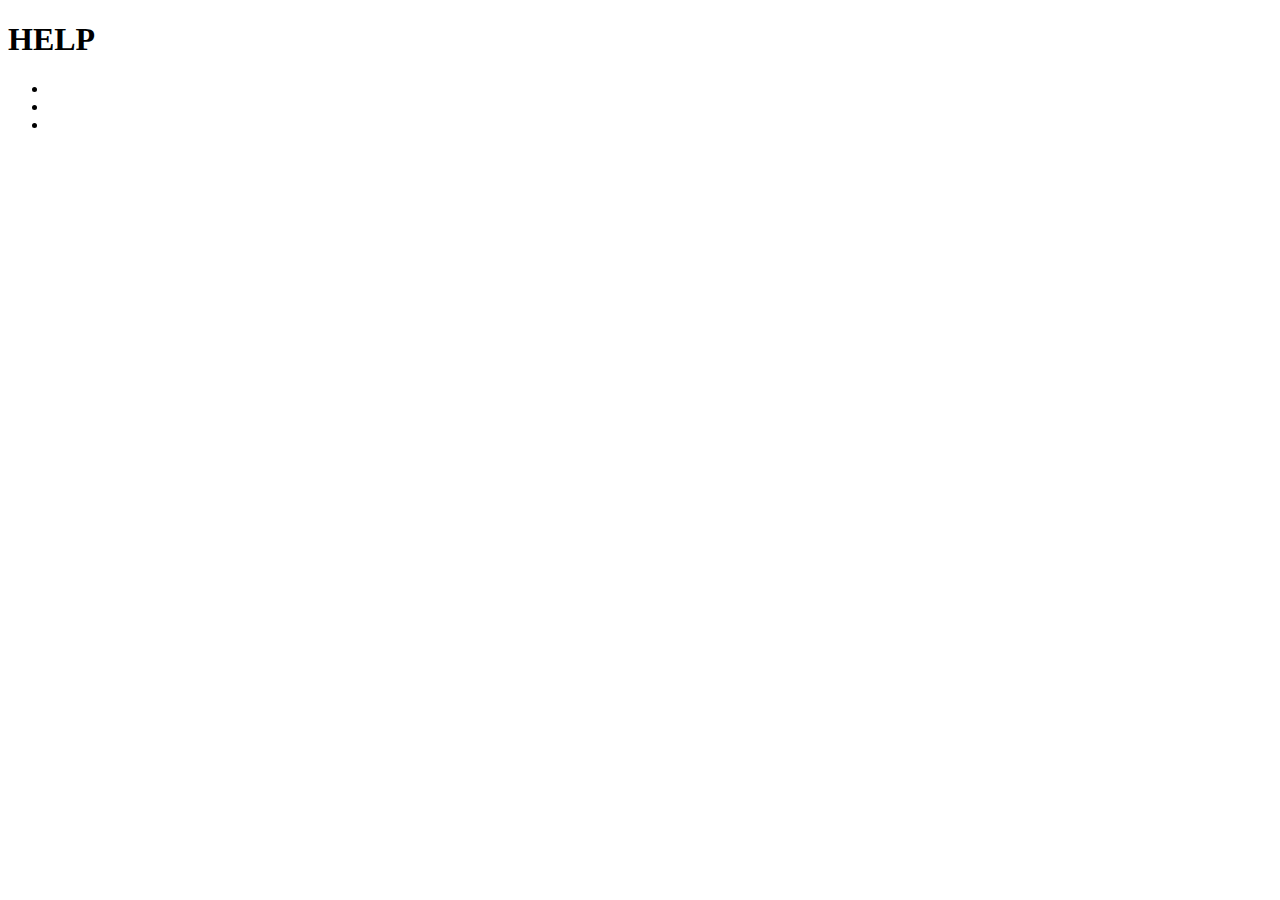
==== index.html @ 95bad45b "ggggg" ====
<!DOCTYPE html>
<head>
<title>ПОМОГИТЕ ПРОШУ</title>
</head>
<body>
    <h1>HELP</h1>
    <script>
        console.log(document);
    </script>
<ul>
    <li></li>
    <li></li>
    <li></li>
</ul>
</body>
</html>
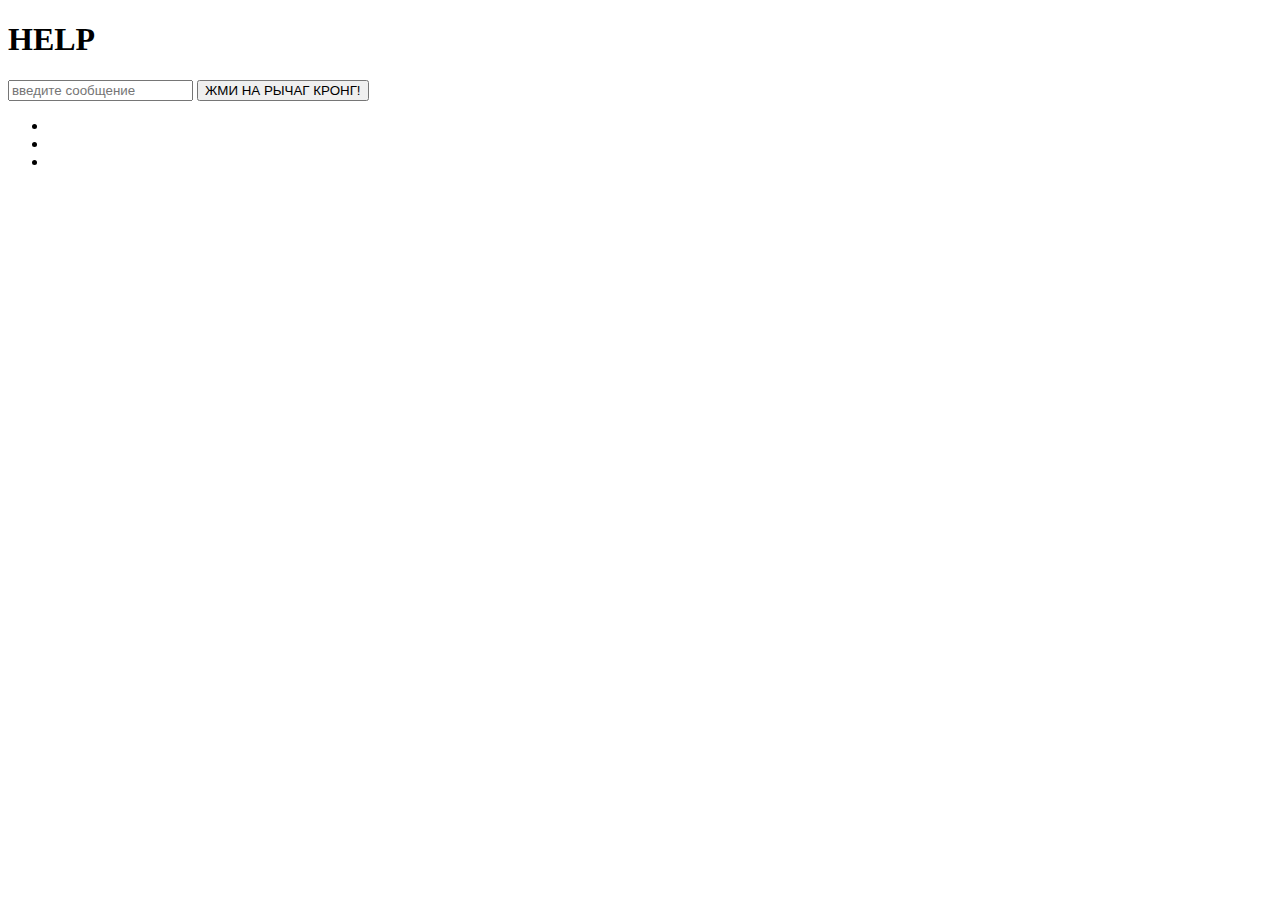
==== commit 592f51a6: "ррр" ====
--- a/index.html
+++ b/index.html
@@ -1,16 +1,43 @@
 <!DOCTYPE html>
+
 <head>
-<title>ПОМОГИТЕ ПРОШУ</title>
+    <title>ПОМОГИТЕ ПРОШУ</title>
 </head>
+
 <body>
     <h1>HELP</h1>
+
+    <input type="text" name="message" placeholder="введите сообщение" id="f44" />
+    <!-- <input type="submit" value="отправить" /> -->
+    <button id="button">
+        ЖМИ НА РЫЧАГ КРОНГ!
+    </button>
+
+
     <script>
-        console.log(document);
+
+     let h1text = document.querySelector('h1');
+        let button = document.getElementById('button');
+        button.addEventListener('click', () => {
+            console.log('click');
+            h1text.innerHTML += 1;
+            document.querySelector('h1').innerHTML = document.getElementById('f44').value;
+        });
+
+        /* console.log(document);*/
+
+
+        /*console.log(h1text);
+        h1text.innerHTML='а что вы делаете в оем холодильнике?';*/
+
+
     </script>
-<ul>
-    <li></li>
-    <li></li>
-    <li></li>
-</ul>
+
+    <ul>
+        <li></li>
+        <li></li>
+        <li></li>
+    </ul>
 </body>
+
 </html>